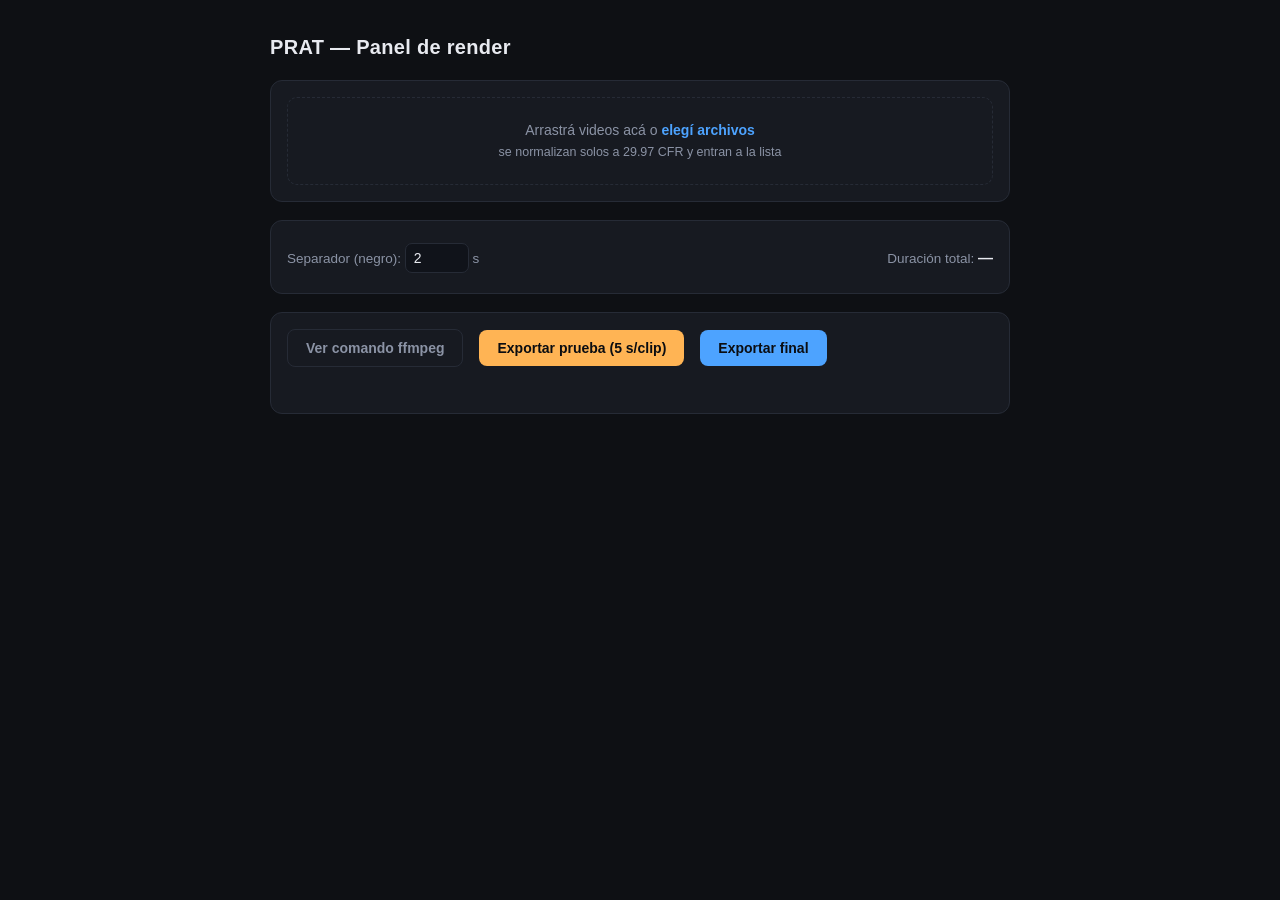
==== scripts/panel/index.html @ bdca4896 "Suma el Acuario y avisa cuando el total pasa el techo El Acuario dura 3h25m contra un techo de 30 mi" ====
<!doctype html>
<html lang="es">
<head>
<meta charset="utf-8">
<meta name="viewport" content="width=device-width, initial-scale=1">
<title>PRAT — Panel de render</title>
<style>
  :root {
    --fondo: #0e1014; --panel: #171a21; --borde: #262b36;
    --texto: #e8eaf0; --tenue: #8b93a5; --acento: #4da3ff;
    --ok: #3ecf8e; --error: #ff6b6b; --ambar: #ffb454;
  }
  * { box-sizing: border-box; margin: 0; }
  body {
    background: var(--fondo); color: var(--texto);
    font: 15px/1.5 -apple-system, "SF Pro Text", Helvetica, Arial, sans-serif;
    max-width: 780px; margin: 0 auto; padding: 32px 20px 60px;
  }
  h1 { font-size: 20px; letter-spacing: .3px; }
  h1 small { color: var(--tenue); font-weight: 400; margin-left: 10px; font-size: 13px; }
  .caja {
    background: var(--panel); border: 1px solid var(--borde);
    border-radius: 12px; padding: 16px; margin-top: 18px;
  }
  ul { list-style: none; }
  li.clip {
    display: flex; align-items: center; gap: 12px;
    padding: 10px 12px; border: 1px solid var(--borde); border-radius: 9px;
    margin-bottom: 8px; background: #1c202a; cursor: grab; user-select: none;
  }
  li.clip.arrastrando { opacity: .4; }
  li.clip .agarre { color: var(--tenue); font-size: 17px; }
  li.clip .num {
    width: 24px; height: 24px; border-radius: 50%; background: var(--borde);
    display: flex; align-items: center; justify-content: center;
    font-size: 12px; color: var(--tenue); flex-shrink: 0;
  }
  li.clip .nombre { flex: 1; font-weight: 600; }
  li.clip .meta { color: var(--tenue); font-size: 12.5px; }
  li.clip.excluido { opacity: .45; }
  li.clip input[type=checkbox] { width: 17px; height: 17px; accent-color: var(--acento); }
  .fila { display: flex; align-items: center; gap: 16px; flex-wrap: wrap; }
  .fila label { color: var(--tenue); font-size: 13.5px; }
  input[type=number] {
    width: 64px; background: #10131a; color: var(--texto);
    border: 1px solid var(--borde); border-radius: 7px; padding: 6px 8px; font-size: 14px;
  }
  .total { margin-left: auto; font-size: 13.5px; color: var(--tenue); }
  .total b { color: var(--texto); font-size: 15px; }
  button {
    border: 0; border-radius: 8px; padding: 10px 18px; font-size: 14px;
    font-weight: 600; cursor: pointer; color: #0b0d11;
  }
  button:disabled { opacity: .4; cursor: default; }
  #btnPrueba { background: var(--ambar); }
  #btnFinal { background: var(--acento); }
  #btnComando { background: transparent; color: var(--tenue); border: 1px solid var(--borde); }
  pre {
    background: #10131a; border: 1px solid var(--borde); border-radius: 8px;
    padding: 12px; font-size: 12px; line-height: 1.55; white-space: pre-wrap;
    word-break: break-all; color: #b9c2d4; margin-top: 12px; display: none;
  }
  .barra { height: 10px; background: #10131a; border-radius: 6px; overflow: hidden; margin-top: 12px; display: none; }
  .barra div { height: 100%; width: 0; background: var(--acento); transition: width .5s; }
  #zona {
    border: 1.5px dashed var(--borde); border-radius: 10px; padding: 22px;
    text-align: center; color: var(--tenue); font-size: 14px; cursor: pointer;
    transition: border-color .15s, background .15s;
  }
  #zona:hover, #zona.encima { border-color: var(--acento); background: #1c202a; color: var(--texto); }
  #zona b { color: var(--acento); }
  .subida { padding: 9px 12px; border: 1px solid var(--borde); border-radius: 9px;
            margin-top: 8px; background: #1c202a; font-size: 13.5px; }
  .subida .cab { display: flex; gap: 10px; align-items: baseline; }
  /* min-width:0 deja que el nombre largo se recorte en vez de empujar el resto. */
  .subida .cab b { flex: 1; min-width: 0; overflow: hidden;
                   text-overflow: ellipsis; white-space: nowrap; }
  .subida .cab span { color: var(--tenue); font-size: 12.5px;
                      white-space: nowrap; flex-shrink: 0; }
  .subida .cab button {
    background: transparent; color: var(--tenue); border: 1px solid var(--borde);
    border-radius: 6px; padding: 2px 9px; font-size: 12px; font-weight: 600;
  }
  .subida .cab button:hover { color: var(--error); border-color: var(--error); }
  #aviso {
    background: #1f2436; border: 1px solid #33507d; border-radius: 10px;
    padding: 12px 15px; margin-bottom: 14px; font-size: 13.5px; display: none;
  }
  #aviso a { font-weight: 600; }
  .subida .pista { height: 6px; background: #10131a; border-radius: 4px; overflow: hidden; margin-top: 7px; }
  .subida .pista div { height: 100%; width: 0; background: var(--acento); transition: width .3s; }
  .subida.lista .pista div { background: var(--ok); }
  .subida.mal .pista div { background: var(--error); }
  #msg { margin-top: 10px; font-size: 13.5px; min-height: 20px; }
  .ok { color: var(--ok); } .err { color: var(--error); } .info { color: var(--tenue); }
</style>
</head>
<body>
<h1>PRAT — Panel de render <small id="proxima"></small></h1>

<div id="aviso"></div>

<div class="caja">
  <div id="zona">Arrastrá videos acá o <b>elegí archivos</b><br>
    <span style="font-size:12.5px">se normalizan solos a 29.97 CFR y entran a la lista</span></div>
  <input type="file" id="archivos" accept=".mp4,.mov,.MOV,.mkv,.m4v,.avi,.webm,video/*" multiple hidden>
  <div id="subidas"></div>
</div>

<div class="caja">
  <ul id="lista"></ul>
  <div class="fila" style="margin-top:6px">
    <label>Separador (negro): <input type="number" id="sep" min="0" step="0.5" value="2"> s</label>
    <span class="total">Duración total: <b id="total">—</b></span>
  </div>
  <div id="techo" style="text-align:right; font-size:12.5px; color:var(--tenue); margin-top:4px"></div>
</div>

<div class="caja">
  <div class="fila">
    <button id="btnComando">Ver comando ffmpeg</button>
    <button id="btnPrueba">Exportar prueba (5 s/clip)</button>
    <button id="btnFinal">Exportar final</button>
  </div>
  <pre id="comando"></pre>
  <div class="barra" id="barra"><div id="avance"></div></div>
  <div id="msg"></div>
</div>

<script>
let clips = [];          // [{nombre, dur, mb, fps, res, activo}]
let corriendo = false;

const $ = id => document.getElementById(id);
const fmt = s => { s = Math.round(s); const m = Math.floor(s/60); return `${m}:${String(s%60).padStart(2,'0')}`; };
const activos = () => clips.filter(c => c.activo);

const TECHO = 30 * 60;   // el proyecto no puede pasar de 30 min

function calcTotal() {
  const n = activos().length;
  if (!n) { $('total').textContent = '—'; return; }
  const sep = parseFloat($('sep').value) || 0;
  const t = activos().reduce((a,c) => a + c.dur, 0) + sep * (n - 1);
  // Un segundo de tolerancia: cortar en keyframe deja sobras de centésimas y
  // "se pasa 0:00" no le sirve a nadie.
  const excede = t > TECHO + 1;
  const e = $('total');
  e.textContent = fmt(t);
  e.style.color = excede ? 'var(--error)' : '';
  $('techo').textContent = excede
    ? `se pasa ${fmt(t - TECHO)} del techo de 30 min`
    : (TECHO - t < 1 ? 'justo en el techo de 30 min'
                     : `quedan ${fmt(TECHO - t)} para el techo de 30 min`);
  $('techo').style.color = excede ? 'var(--error)' : 'var(--tenue)';
}

function render() {
  const ul = $('lista');
  ul.innerHTML = '';
  let pos = 0;
  clips.forEach((c, i) => {
    const li = document.createElement('li');
    li.className = 'clip' + (c.activo ? '' : ' excluido');
    li.draggable = true;
    li.dataset.i = i;
    li.innerHTML = `
      <span class="agarre">⠿</span>
      <span class="num">${c.activo ? ++pos : '·'}</span>
      <span class="nombre">${c.nombre}</span>
      <span class="meta">${fmt(c.dur)} · ${c.res} · ${c.fps} · ${c.mb} MB</span>
      <input type="checkbox" ${c.activo ? 'checked' : ''} title="incluir en el render">`;
    li.querySelector('input').onchange = e => { c.activo = e.target.checked; render(); guardar(); };
    li.addEventListener('dragstart', e => { li.classList.add('arrastrando'); e.dataTransfer.setData('text', i); });
    li.addEventListener('dragend', () => li.classList.remove('arrastrando'));
    li.addEventListener('dragover', e => e.preventDefault());
    li.addEventListener('drop', e => {
      e.preventDefault();
      const desde = +e.dataTransfer.getData('text');
      const hasta = +li.dataset.i;
      if (desde === hasta) return;
      clips.splice(hasta, 0, clips.splice(desde, 1)[0]);
      render(); guardar();
    });
    ul.appendChild(li);
  });
  calcTotal();
}

async function guardar() {
  await fetch('/api/orden', { method: 'POST', headers: {'Content-Type':'application/json'},
    body: JSON.stringify({ orden: clips.map(c => c.nombre), sep: parseFloat($('sep').value) || 2 }) });
}

function cuerpoExport(modo) {
  return JSON.stringify({ orden: activos().map(c => c.nombre),
                          sep: parseFloat($('sep').value) || 2, modo });
}

async function verComando(modo) {
  const r = await fetch('/api/comando', { method:'POST',
    headers:{'Content-Type':'application/json'}, body: cuerpoExport(modo) });
  const d = await r.json();
  const pre = $('comando');
  pre.style.display = 'block';
  if (d.error) { pre.textContent = 'Error: ' + d.error; return null; }
  pre.textContent = `# salida: ${d.salida}  (${fmt(d.dur)}${d.copia ? ', concat sin re-encode' : ', re-encode'})\n` + d.comando;
  return d;
}

async function exportar(modo) {
  if (corriendo || !activos().length) return;
  await verComando(modo);
  const r = await fetch('/api/exportar', { method:'POST',
    headers:{'Content-Type':'application/json'}, body: cuerpoExport(modo) });
  const d = await r.json();
  if (d.error) { $('msg').innerHTML = `<span class="err">${d.error}</span>`; return; }
  corriendo = true;
  $('barra').style.display = 'block';
  seguir();
}

async function seguir() {
  const r = await fetch('/api/estado');
  const e = await r.json();
  $('avance').style.width = (e.progreso * 100).toFixed(1) + '%';
  if (e.estado === 'corriendo') {
    $('msg').innerHTML = `<span class="info">Exportando ${e.salida}… ${(e.progreso*100).toFixed(0)} %</span>`;
    setTimeout(seguir, 1000);
  } else if (e.estado === 'ok') {
    corriendo = false;
    $('msg').innerHTML = `<span class="ok">Listo: ${e.salida}</span>`;
    cargar();
  } else if (e.estado === 'error') {
    corriendo = false;
    $('msg').innerHTML = `<span class="err">Falló el export</span><pre style="display:block">${e.log}</pre>`;
  }
}

// Entrar por el dominio manda cada byte al datacenter de Cloudflare y lo trae
// de vuelta. Por Tailscale o la LAN el archivo va derecho a la Mac mini.
async function chequearVia() {
  try {
    const d = await (await fetch('/api/acceso')).json();
    if (!d.por_cloudflare || !d.directas.length) return;
    const v = d.directas[0];
    $('aviso').style.display = 'block';
    $('aviso').innerHTML =
      `Estás entrando por Cloudflare: para subir videos, cada byte viaja al ` +
      `datacenter y vuelve. Si tenés ${v.via} andando, ` +
      `<a href="${v.url}">abrí el panel por la vía directa</a> y las subidas ` +
      `van derecho a la Mac mini.`;
  } catch (_) {}
}

async function cargar() {
  const d = await (await fetch('/api/clips')).json();
  const previos = Object.fromEntries(clips.map(c => [c.nombre, c.activo]));
  clips = d.clips.map(c => ({ ...c, activo: previos[c.nombre] ?? true }));
  $('sep').value = d.sep;
  $('proxima').textContent = 'próxima salida: ' + d.proxima;
  render();
}

// ---- Subida de videos ----
// El archivo va en trozos: Cloudflare rechaza request de más de 100 MB y corta
// los que tardan demasiado. Trozos chicos = progreso fino y reintentos baratos.
const TROZO = 8 * 1024 * 1024;
const REINTENTOS = 4;
const filas = {};        // clave -> elemento de la lista de subidas
const xhrs = {};         // clave -> request en vuelo, para poder abortarlo
const cancelados = new Set();
let cola = Promise.resolve();

const mb = b => (b / 1048576).toFixed(0) + ' MB';

function fila(clave) {
  if (filas[clave]) return filas[clave];
  const div = document.createElement('div');
  div.className = 'subida';
  div.innerHTML = `<div class="cab"><b></b><span></span><button>cancelar</button></div>
                   <div class="pista"><div></div></div>`;
  div.querySelector('b').textContent = clave;
  div.querySelector('button').onclick = () => cancelar(clave);
  $('subidas').appendChild(div);
  return (filas[clave] = div);
}

function pintar(clave, texto, frac, clase) {
  const d = fila(clave);
  d.querySelector('span').textContent = texto;
  d.querySelector('.pista div').style.width = ((frac || 0) * 100).toFixed(1) + '%';
  d.className = 'subida' + (clase ? ' ' + clase : '');
  // El botón solo tiene sentido mientras la subida sigue viva.
  d.querySelector('button').style.display = clase ? 'none' : '';
}

async function cancelar(clave) {
  cancelados.add(clave);
  if (xhrs[clave]) xhrs[clave].abort();     // corta el trozo en vuelo
  try {
    await fetch('/api/cancelar?nombre=' + encodeURIComponent(clave),
                { method: 'POST' });        // borra lo subido hasta ahí
  } catch (_) {}
  pintar(clave, 'cancelada', 0, 'mal');
}

// fetch no informa el avance de la subida; XHR sí, vía upload.onprogress.
function enviarTrozo(clave, url, blob, alAvanzar) {
  return new Promise((resolve, reject) => {
    const x = new XMLHttpRequest();
    xhrs[clave] = x;
    x.onabort = () => reject(new Error('cancelada'));
    x.open('POST', url);
    x.setRequestHeader('Content-Type', 'application/octet-stream');
    x.upload.onprogress = e => { if (e.lengthComputable) alAvanzar(e.loaded); };
    x.onload = () => {
      let d = {};
      try { d = JSON.parse(x.responseText); } catch (_) {}
      if (x.status >= 200 && x.status < 300 && !d.error) resolve(d);
      else reject(new Error(d.error || `HTTP ${x.status}`));
    };
    x.onerror = () => reject(new Error('se cortó la conexión'));
    x.ontimeout = () => reject(new Error('tardó demasiado'));
    x.send(blob);
  });
}

async function recibido(nombre) {
  try {
    const r = await fetch('/api/subida?nombre=' + encodeURIComponent(nombre));
    const d = await r.json();
    return d.recibido || 0;
  } catch (_) { return 0; }
}

async function subir(archivo) {
  const clave = archivo.name;
  cancelados.delete(clave);
  // La fila aparece ya mismo: el primer trozo tarda y sin esto la pantalla
  // queda muerta y parece que no pasa nada.
  pintar(clave, `en cola · ${mb(archivo.size)}`, 0);

  // Si quedó una subida a medias de este mismo archivo, se retoma ahí.
  let offset = await recibido(clave);
  if (offset > archivo.size) offset = 0;
  if (offset) pintar(clave, `retomando desde ${mb(offset)}`, offset / archivo.size);

  const avance = (parcial) => pintar(clave,
    `subiendo ${mb(offset + parcial)} de ${mb(archivo.size)} · ` +
    `${((offset + parcial) / archivo.size * 100).toFixed(0)} %`,
    (offset + parcial) / archivo.size);

  while (offset < archivo.size) {
    if (cancelados.has(clave)) return;
    let d = null;
    for (let intento = 1; intento <= REINTENTOS && !d; intento++) {
      // Dentro del reintento: si el offset se re-sincronizó, el trozo y la URL
      // tienen que rearmarse con el valor nuevo.
      const fin = Math.min(offset + TROZO, archivo.size);
      const ultimo = fin >= archivo.size;
      const url = `/api/subir?nombre=${encodeURIComponent(clave)}` +
                  `&offset=${offset}&final=${ultimo ? 1 : 0}`;
      try {
        avance(0);
        d = await enviarTrozo(clave, url, archivo.slice(offset, fin), avance);
        offset = fin;
      } catch (e) {
        if (cancelados.has(clave)) return;   // no es un fallo, lo paraste vos
        if (intento === REINTENTOS) {
          pintar(clave, 'falló: ' + e.message, offset / archivo.size, 'mal');
          return;
        }
        pintar(clave, `reintentando (${intento}/${REINTENTOS}): ${e.message}`,
               offset / archivo.size);
        await new Promise(r => setTimeout(r, 1500 * intento));
        // El servidor manda: puede haber recibido más o menos de lo que creemos.
        offset = await recibido(clave);
      }
    }
    delete xhrs[clave];
    if (d.completo) {
      pintar(clave, 'subido, normalizando…', 1);
      // El servidor puede haberlo renombrado para no pisar otro archivo.
      if (d.nombre !== clave) {
        filas[d.nombre] = filas[clave];
        filas[d.nombre].querySelector('b').textContent = d.nombre;
      }
      seguirTrabajos();
    }
  }
}

let poll = null;
async function seguirTrabajos() {
  if (poll) return;
  poll = setInterval(async () => {
    const t = await (await fetch('/api/trabajos')).json();
    let quedan = false;
    for (const [nombre, j] of Object.entries(t)) {
      if (!filas[nombre]) continue;
      if (j.estado === 'ok') pintar(nombre, j.mensaje, 1, 'lista');
      else if (j.estado === 'error') pintar(nombre, 'error: ' + j.mensaje, 1, 'mal');
      else { quedan = true; pintar(nombre, `${j.mensaje} ${((j.progreso||0)*100).toFixed(0)} %`, j.progreso); }
    }
    cargar();
    if (!quedan) { clearInterval(poll); poll = null; }
  }, 1500);
}

// De a uno por vez: dos subidas en paralelo se pelean el ancho de banda y
// tardan más las dos.
function encolar(archivos) {
  [...archivos].forEach(a => { cola = cola.then(() => subir(a)); });
}

const zona = $('zona');
zona.onclick = () => $('archivos').click();
$('archivos').onchange = e => { encolar(e.target.files); e.target.value = ''; };
['dragenter','dragover'].forEach(ev => zona.addEventListener(ev, e => {
  e.preventDefault(); zona.classList.add('encima'); }));
['dragleave','drop'].forEach(ev => zona.addEventListener(ev, e => {
  e.preventDefault(); zona.classList.remove('encima'); }));
zona.addEventListener('drop', e => encolar(e.dataTransfer.files));

$('sep').onchange = () => { calcTotal(); guardar(); };
$('btnComando').onclick = () => verComando('final');
$('btnPrueba').onclick = () => exportar('prueba');
$('btnFinal').onclick = () => exportar('final');
cargar();
chequearVia();
</script>
</body>
</html>
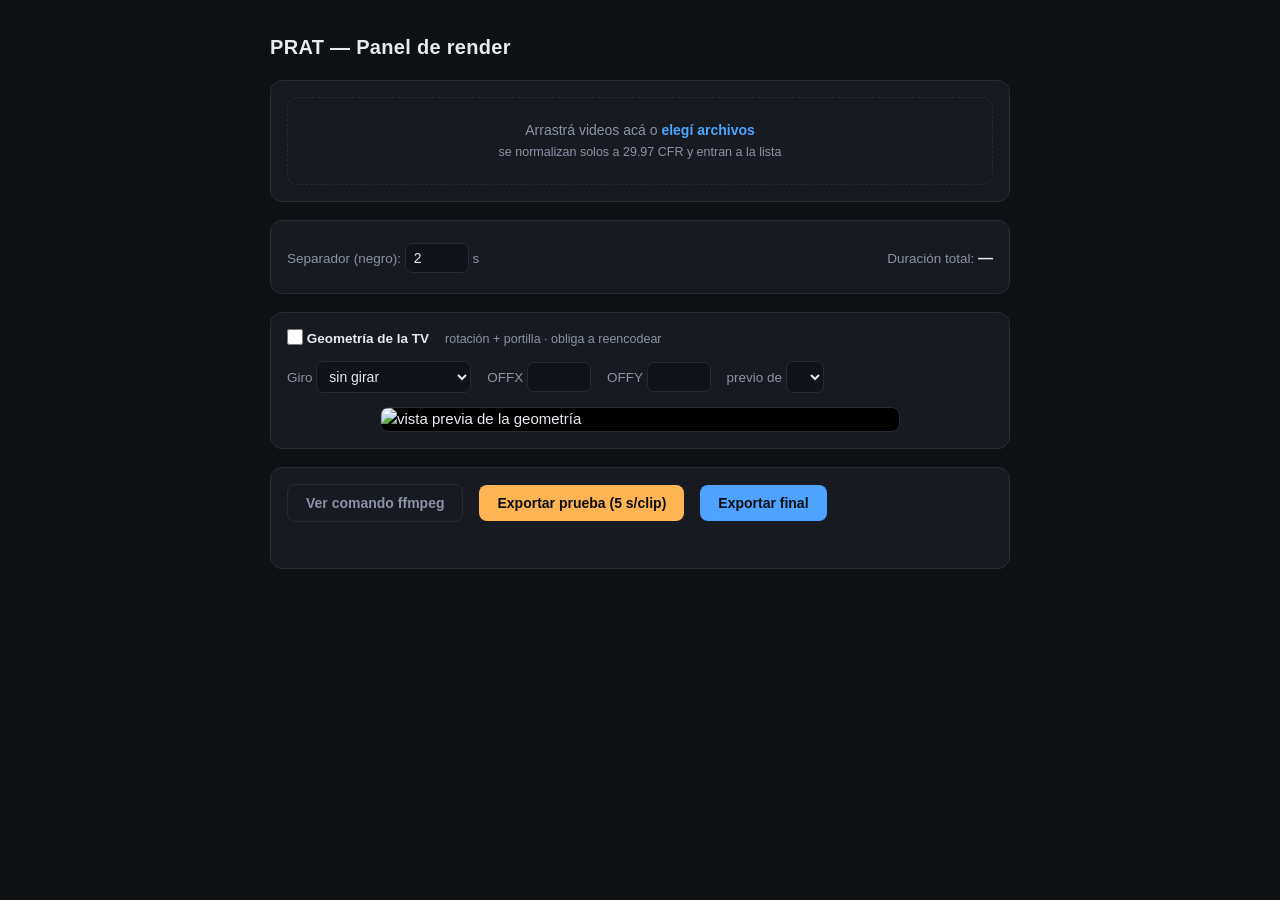
==== commit d9e7573b: "El panel aplica la geometría de la TV El export concatenaba los clips planos, así que salía 16:9 y n" ====
--- a/scripts/panel/index.html
+++ b/scripts/panel/index.html
@@ -41,10 +41,18 @@
   li.clip input[type=checkbox] { width: 17px; height: 17px; accent-color: var(--acento); }
   .fila { display: flex; align-items: center; gap: 16px; flex-wrap: wrap; }
   .fila label { color: var(--tenue); font-size: 13.5px; }
-  input[type=number] {
-    width: 64px; background: #10131a; color: var(--texto);
+  input[type=number], select {
+    background: #10131a; color: var(--texto);
     border: 1px solid var(--borde); border-radius: 7px; padding: 6px 8px; font-size: 14px;
   }
+  input[type=number] { width: 64px; }
+  #geomCtrl { transition: opacity .15s; }
+  #geomCtrl.off { opacity: .35; pointer-events: none; }
+  #vista {
+    display: block; width: 100%; max-width: 520px; margin: 14px auto 0;
+    border: 1px solid var(--borde); border-radius: 8px; background: #000;
+  }
+  #vista.off { display: none; }
   .total { margin-left: auto; font-size: 13.5px; color: var(--tenue); }
   .total b { color: var(--texto); font-size: 15px; }
   button {
@@ -114,6 +122,28 @@
     <span class="total">Duración total: <b id="total">—</b></span>
   </div>
   <div id="techo" style="text-align:right; font-size:12.5px; color:var(--tenue); margin-top:4px"></div>
+</div>
+
+<div class="caja">
+  <div class="fila" style="margin-bottom:12px">
+    <label style="color:var(--texto); font-weight:600">
+      <input type="checkbox" id="geomOn" style="width:16px;height:16px;accent-color:var(--acento);vertical-align:-2px">
+      Geometría de la TV
+    </label>
+    <span style="color:var(--tenue); font-size:12.5px">rotación + portilla · obliga a reencodear</span>
+  </div>
+  <div class="fila" id="geomCtrl">
+    <label>Giro <select id="giro">
+      <option value="0">sin girar</option>
+      <option value="1">90° horario</option>
+      <option value="2">90° antihorario</option>
+      <option value="3">90° antih. + espejo</option>
+    </select></label>
+    <label>OFFX <input type="number" id="offx" min="0" max="1920" step="1"></label>
+    <label>OFFY <input type="number" id="offy" min="0" max="1920" step="1"></label>
+    <label>previo de <select id="vistaClip"></select></label>
+  </div>
+  <img id="vista" alt="vista previa de la geometría">
 </div>
 
 <div class="caja">
@@ -189,12 +219,36 @@
 
 async function guardar() {
   await fetch('/api/orden', { method: 'POST', headers: {'Content-Type':'application/json'},
-    body: JSON.stringify({ orden: clips.map(c => c.nombre), sep: parseFloat($('sep').value) || 2 }) });
+    body: JSON.stringify({ orden: clips.map(c => c.nombre),
+                           sep: parseFloat($('sep').value) || 2,
+                           geom: geomActual() }) });
+}
+
+function geomActual() {
+  return { activa: $('geomOn').checked, giro: +$('giro').value,
+           offx: +$('offx').value || 0, offy: +$('offy').value || 0 };
 }
 
 function cuerpoExport(modo) {
   return JSON.stringify({ orden: activos().map(c => c.nombre),
-                          sep: parseFloat($('sep').value) || 2, modo });
+                          sep: parseFloat($('sep').value) || 2,
+                          geom: geomActual(), modo });
+}
+
+let tVista = null;
+function refrescarVista() {
+  const g = geomActual();
+  $('geomCtrl').className = 'fila' + (g.activa ? '' : ' off');
+  $('vista').className = g.activa ? '' : 'off';
+  if (!g.activa) return;
+  const clip = $('vistaClip').value;
+  if (!clip) return;
+  // Cada cuadro sale de un ffmpeg: al arrastrar los números conviene esperar.
+  clearTimeout(tVista);
+  tVista = setTimeout(() => {
+    $('vista').src = `/api/vista?clip=${encodeURIComponent(clip)}&seg=10` +
+      `&activa=1&giro=${g.giro}&offx=${g.offx}&offy=${g.offy}&t=${performance.now()|0}`;
+  }, 250);
 }
 
 async function verComando(modo) {
@@ -253,13 +307,28 @@
   } catch (_) {}
 }
 
+let geomCargada = false;
 async function cargar() {
   const d = await (await fetch('/api/clips')).json();
   const previos = Object.fromEntries(clips.map(c => [c.nombre, c.activo]));
   clips = d.clips.map(c => ({ ...c, activo: previos[c.nombre] ?? true }));
   $('sep').value = d.sep;
   $('proxima').textContent = 'próxima salida: ' + d.proxima;
+
+  // Los valores guardados se cargan una sola vez: si no, pisarían lo que
+  // estés ajustando cada vez que se refresca la lista.
+  if (!geomCargada && d.geom) {
+    geomCargada = true;
+    $('geomOn').checked = d.geom.activa;
+    $('giro').value = d.geom.giro;
+    $('offx').value = d.geom.offx;
+    $('offy').value = d.geom.offy;
+  }
+  const sel = $('vistaClip'), previo = sel.value;
+  sel.innerHTML = clips.map(c => `<option>${c.nombre}</option>`).join('');
+  if (previo && clips.some(c => c.nombre === previo)) sel.value = previo;
   render();
+  refrescarVista();
 }
 
 // ---- Subida de videos ----
@@ -424,6 +493,9 @@
 zona.addEventListener('drop', e => encolar(e.dataTransfer.files));
 
 $('sep').onchange = () => { calcTotal(); guardar(); };
+['geomOn','giro','offx','offy'].forEach(id =>
+  $(id).oninput = () => { refrescarVista(); guardar(); });
+$('vistaClip').onchange = refrescarVista;
 $('btnComando').onclick = () => verComando('final');
 $('btnPrueba').onclick = () => exportar('prueba');
 $('btnFinal').onclick = () => exportar('final');
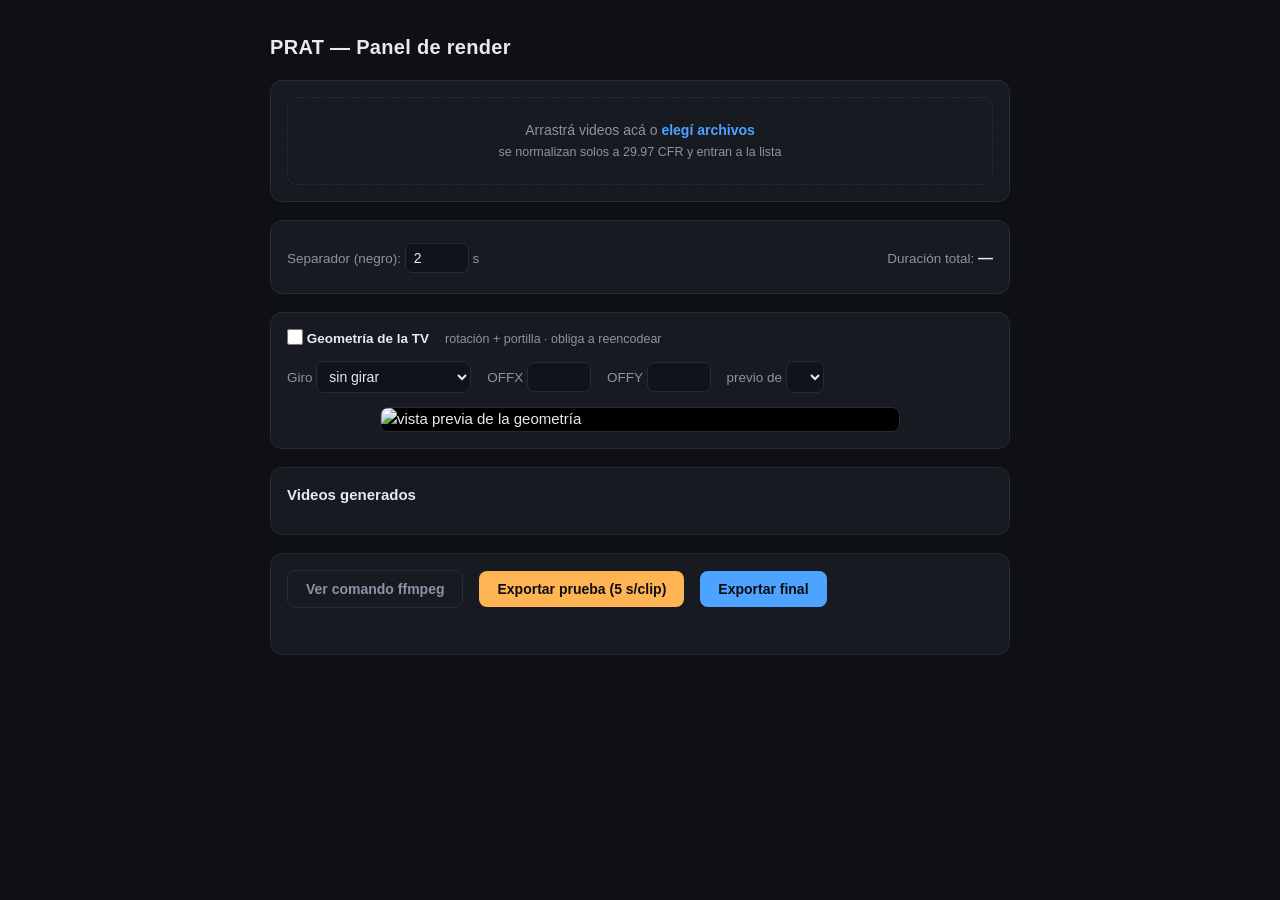
==== commit 98e5b65f: "Bloque de videos generados, con descarga - /api/renders lista lo de 3-render/ y 4-pruebas/, más nuev" ====
--- a/scripts/panel/index.html
+++ b/scripts/panel/index.html
@@ -70,6 +70,28 @@
   }
   .barra { height: 10px; background: #10131a; border-radius: 6px; overflow: hidden; margin-top: 12px; display: none; }
   .barra div { height: 100%; width: 0; background: var(--acento); transition: width .5s; }
+  .salida {
+    display: flex; gap: 13px; align-items: center;
+    padding: 10px 12px; border: 1px solid var(--borde); border-radius: 9px;
+    margin-bottom: 8px; background: #1c202a;
+  }
+  .salida img {
+    width: 104px; height: 59px; object-fit: cover; flex-shrink: 0;
+    border-radius: 5px; background: #000; border: 1px solid var(--borde);
+  }
+  .salida .datos { flex: 1; min-width: 0; }
+  .salida .datos b { display: block; font-size: 14px; overflow: hidden;
+                     text-overflow: ellipsis; white-space: nowrap; }
+  .salida .datos span { color: var(--tenue); font-size: 12.5px; }
+  .salida .etq {
+    font-size: 11px; padding: 1px 7px; border-radius: 5px; margin-left: 7px;
+    background: var(--borde); color: var(--tenue); vertical-align: 1px;
+  }
+  .salida a.bajar {
+    background: var(--acento); color: #0b0d11; text-decoration: none;
+    border-radius: 8px; padding: 8px 15px; font-size: 13.5px; font-weight: 600;
+    flex-shrink: 0;
+  }
   #zona {
     border: 1.5px dashed var(--borde); border-radius: 10px; padding: 22px;
     text-align: center; color: var(--tenue); font-size: 14px; cursor: pointer;
@@ -144,6 +166,14 @@
     <label>previo de <select id="vistaClip"></select></label>
   </div>
   <img id="vista" alt="vista previa de la geometría">
+</div>
+
+<div class="caja">
+  <div class="fila" style="margin-bottom:12px">
+    <b style="font-size:15px">Videos generados</b>
+    <span style="color:var(--tenue); font-size:12.5px" id="avisoBajada"></span>
+  </div>
+  <div id="salidas2"></div>
 </div>
 
 <div class="caja">
@@ -285,6 +315,7 @@
     corriendo = false;
     $('msg').innerHTML = `<span class="ok">Listo: ${e.salida}</span>`;
     cargar();
+    cargarSalidas();
   } else if (e.estado === 'error') {
     corriendo = false;
     $('msg').innerHTML = `<span class="err">Falló el export</span><pre style="display:block">${e.log}</pre>`;
@@ -297,6 +328,7 @@
   try {
     const d = await (await fetch('/api/acceso')).json();
     if (!d.por_cloudflare || !d.directas.length) return;
+    $('avisoBajada').textContent = 'por la vía directa bajan mucho más rápido';
     const v = d.directas[0];
     $('aviso').style.display = 'block';
     $('aviso').innerHTML =
@@ -308,6 +340,40 @@
 }
 
 let geomCargada = false;
+// ---- Videos generados ----
+const gb = b => b >= 1e9 ? (b/1e9).toFixed(2) + ' GB' : (b/1e6).toFixed(0) + ' MB';
+
+function fecha(ts) {
+  const d = new Date(ts * 1000);
+  return d.toLocaleDateString('es-UY', {day:'2-digit', month:'2-digit'}) + ' ' +
+         d.toLocaleTimeString('es-UY', {hour:'2-digit', minute:'2-digit', hour12:false});
+}
+
+async function cargarSalidas() {
+  let d;
+  try { d = await (await fetch('/api/renders')).json(); } catch (_) { return; }
+  const cont = $('salidas2');
+  cont.innerHTML = '';
+  if (!d.salidas.length) {
+    cont.innerHTML = '<span style="color:var(--tenue);font-size:13.5px">' +
+                     'Todavía no hay videos generados.</span>';
+    return;
+  }
+  for (const s of d.salidas) {
+    const div = document.createElement('div');
+    div.className = 'salida';
+    const url = '/api/descargar?archivo=' + encodeURIComponent(s.nombre);
+    div.innerHTML = `
+      <img loading="lazy" src="/api/miniatura?archivo=${encodeURIComponent(s.nombre)}" alt="">
+      <div class="datos">
+        <b>${s.nombre}${s.tipo === 'prueba' ? '<span class="etq">prueba</span>' : ''}</b>
+        <span>${fmt(s.dur)} · ${gb(s.bytes)} · ${fecha(s.mtime)}</span>
+      </div>
+      <a class="bajar" href="${url}" download>Descargar</a>`;
+    cont.appendChild(div);
+  }
+}
+
 async function cargar() {
   const d = await (await fetch('/api/clips')).json();
   const previos = Object.fromEntries(clips.map(c => [c.nombre, c.activo]));
@@ -500,6 +566,7 @@
 $('btnPrueba').onclick = () => exportar('prueba');
 $('btnFinal').onclick = () => exportar('final');
 cargar();
+cargarSalidas();
 chequearVia();
 </script>
 </body>
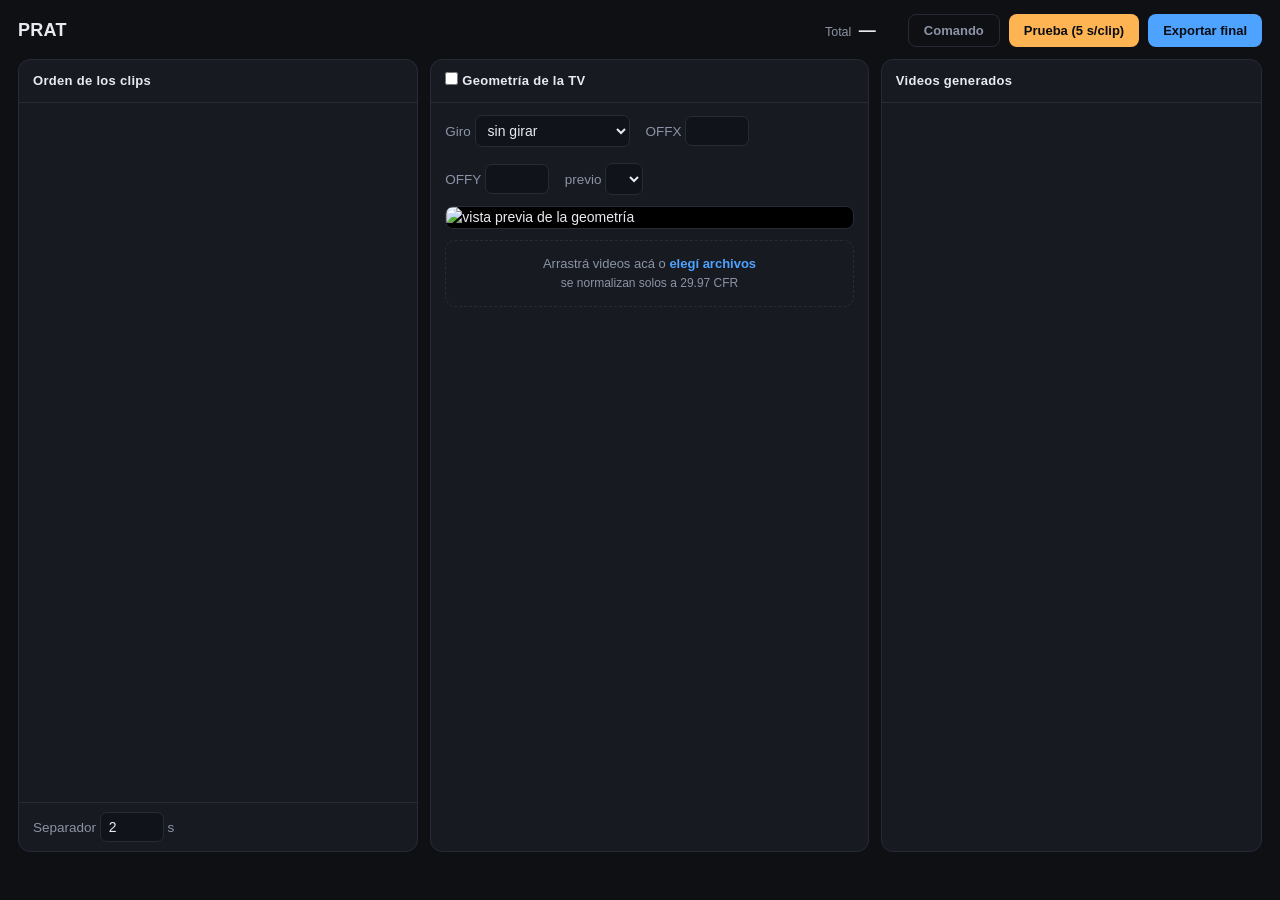
==== commit 2b4a0739: "El panel entra en una pantalla, sin scroll Tres columnas a pantalla completa —orden, geometría y sub" ====
--- a/scripts/panel/index.html
+++ b/scripts/panel/index.html
@@ -11,23 +11,62 @@
     --ok: #3ecf8e; --error: #ff6b6b; --ambar: #ffb454;
   }
   * { box-sizing: border-box; margin: 0; }
+
+  /* Todo entra en una pantalla: la página no scrollea, scrollean las columnas.
+     min-height:0 es lo que deja que un hijo de grid/flex se encoja en vez de
+     empujar el alto; sin eso el scroll interno no aparece nunca. */
+  html, body { height: 100%; }
   body {
     background: var(--fondo); color: var(--texto);
-    font: 15px/1.5 -apple-system, "SF Pro Text", Helvetica, Arial, sans-serif;
-    max-width: 780px; margin: 0 auto; padding: 32px 20px 60px;
-  }
-  h1 { font-size: 20px; letter-spacing: .3px; }
-  h1 small { color: var(--tenue); font-weight: 400; margin-left: 10px; font-size: 13px; }
+    font: 14px/1.5 -apple-system, "SF Pro Text", Helvetica, Arial, sans-serif;
+    /* flex y no grid-template-rows: el aviso se oculta con display:none y
+       entonces no genera fila, así que el 1fr se lo terminaba llevando el
+       footer y main quedaba con su altura natural. */
+    display: flex; flex-direction: column;
+    gap: 12px; padding: 14px 18px; overflow: hidden;
+  }
+
+  header { display: flex; align-items: center; gap: 18px; flex-wrap: wrap; }
+  h1 { font-size: 18px; letter-spacing: .3px; }
+  h1 small { color: var(--tenue); font-weight: 400; margin-left: 8px; font-size: 12px; }
+  .marcador { display: flex; align-items: baseline; gap: 14px; margin-left: auto; }
+  .marcador span { color: var(--tenue); font-size: 12.5px; }
+  .marcador b { color: var(--texto); font-size: 17px; margin-left: 4px; }
+  .acciones { display: flex; gap: 9px; }
+
+  main {
+    display: grid; gap: 12px; min-height: 0; flex: 1;
+    grid-template-columns: minmax(300px, 1.05fr) minmax(320px, 1.15fr) minmax(300px, 1fr);
+    /* sin esto la fila mide lo que mide el contenido y las cajas no llegan
+       hasta abajo, dejando un hueco muerto */
+    grid-template-rows: minmax(0, 1fr);
+  }
   .caja {
-    background: var(--panel); border: 1px solid var(--borde);
-    border-radius: 12px; padding: 16px; margin-top: 18px;
-  }
+    background: var(--panel); border: 1px solid var(--borde); border-radius: 12px;
+    display: flex; flex-direction: column; min-height: 0; overflow: hidden;
+  }
+  .caja h2 {
+    font-size: 13px; font-weight: 700; letter-spacing: .3px;
+    padding: 11px 14px; border-bottom: 1px solid var(--borde);
+    display: flex; align-items: center; gap: 10px; flex-shrink: 0;
+  }
+  .caja h2 span { color: var(--tenue); font-weight: 400; font-size: 11.5px; }
+  .cuerpo { flex: 1; min-height: 0; overflow-y: auto; padding: 12px 14px; }
+  .pie { border-top: 1px solid var(--borde); padding: 9px 14px; flex-shrink: 0; }
+
+  footer { min-height: 22px; }
+
   ul { list-style: none; }
   li.clip {
-    display: flex; align-items: center; gap: 12px;
-    padding: 10px 12px; border: 1px solid var(--borde); border-radius: 9px;
-    margin-bottom: 8px; background: #1c202a; cursor: grab; user-select: none;
-  }
+    display: flex; align-items: center; gap: 10px;
+    padding: 8px 10px; border: 1px solid var(--borde); border-radius: 9px;
+    margin-bottom: 7px; background: #1c202a; cursor: grab; user-select: none;
+  }
+  li.clip .nombre { font-size: 13.5px; min-width: 0; overflow: hidden;
+                    text-overflow: ellipsis; white-space: nowrap; }
+  /* En columna angosta la metadata completa no entra: se corta el nombre y
+     los datos quedan en una línea propia. */
+  li.clip .meta { font-size: 11.5px; white-space: nowrap; }
   li.clip.arrastrando { opacity: .4; }
   li.clip .agarre { color: var(--tenue); font-size: 17px; }
   li.clip .num {
@@ -49,14 +88,12 @@
   #geomCtrl { transition: opacity .15s; }
   #geomCtrl.off { opacity: .35; pointer-events: none; }
   #vista {
-    display: block; width: 100%; max-width: 520px; margin: 14px auto 0;
-    border: 1px solid var(--borde); border-radius: 8px; background: #000;
+    display: block; width: 100%; margin: 11px 0; background: #000;
+    border: 1px solid var(--borde); border-radius: 8px;
   }
   #vista.off { display: none; }
-  .total { margin-left: auto; font-size: 13.5px; color: var(--tenue); }
-  .total b { color: var(--texto); font-size: 15px; }
   button {
-    border: 0; border-radius: 8px; padding: 10px 18px; font-size: 14px;
+    border: 0; border-radius: 8px; padding: 8px 15px; font-size: 13px;
     font-weight: 600; cursor: pointer; color: #0b0d11;
   }
   button:disabled { opacity: .4; cursor: default; }
@@ -65,18 +102,19 @@
   #btnComando { background: transparent; color: var(--tenue); border: 1px solid var(--borde); }
   pre {
     background: #10131a; border: 1px solid var(--borde); border-radius: 8px;
-    padding: 12px; font-size: 12px; line-height: 1.55; white-space: pre-wrap;
-    word-break: break-all; color: #b9c2d4; margin-top: 12px; display: none;
+    padding: 10px; font-size: 11.5px; line-height: 1.5; white-space: pre-wrap;
+    word-break: break-all; color: #b9c2d4; margin-top: 8px; display: none;
+    max-height: 108px; overflow-y: auto;
   }
   .barra { height: 10px; background: #10131a; border-radius: 6px; overflow: hidden; margin-top: 12px; display: none; }
   .barra div { height: 100%; width: 0; background: var(--acento); transition: width .5s; }
   .salida {
-    display: flex; gap: 13px; align-items: center;
-    padding: 10px 12px; border: 1px solid var(--borde); border-radius: 9px;
-    margin-bottom: 8px; background: #1c202a;
+    display: flex; gap: 11px; align-items: center;
+    padding: 8px 10px; border: 1px solid var(--borde); border-radius: 9px;
+    margin-bottom: 7px; background: #1c202a;
   }
   .salida img {
-    width: 104px; height: 59px; object-fit: cover; flex-shrink: 0;
+    width: 82px; height: 47px; object-fit: cover; flex-shrink: 0;
     border-radius: 5px; background: #000; border: 1px solid var(--borde);
   }
   .salida .datos { flex: 1; min-width: 0; }
@@ -89,12 +127,12 @@
   }
   .salida a.bajar {
     background: var(--acento); color: #0b0d11; text-decoration: none;
-    border-radius: 8px; padding: 8px 15px; font-size: 13.5px; font-weight: 600;
+    border-radius: 7px; padding: 6px 12px; font-size: 12.5px; font-weight: 600;
     flex-shrink: 0;
   }
   #zona {
-    border: 1.5px dashed var(--borde); border-radius: 10px; padding: 22px;
-    text-align: center; color: var(--tenue); font-size: 14px; cursor: pointer;
+    border: 1.5px dashed var(--borde); border-radius: 10px; padding: 13px;
+    text-align: center; color: var(--tenue); font-size: 13px; cursor: pointer;
     transition: border-color .15s, background .15s;
   }
   #zona:hover, #zona.encima { border-color: var(--acento); background: #1c202a; color: var(--texto); }
@@ -114,78 +152,89 @@
   .subida .cab button:hover { color: var(--error); border-color: var(--error); }
   #aviso {
     background: #1f2436; border: 1px solid #33507d; border-radius: 10px;
-    padding: 12px 15px; margin-bottom: 14px; font-size: 13.5px; display: none;
+    padding: 9px 13px; font-size: 12.5px; display: none;
   }
   #aviso a { font-weight: 600; }
   .subida .pista { height: 6px; background: #10131a; border-radius: 4px; overflow: hidden; margin-top: 7px; }
   .subida .pista div { height: 100%; width: 0; background: var(--acento); transition: width .3s; }
   .subida.lista .pista div { background: var(--ok); }
   .subida.mal .pista div { background: var(--error); }
-  #msg { margin-top: 10px; font-size: 13.5px; min-height: 20px; }
+  #msg { margin-top: 6px; font-size: 12.5px; }
+  .barra { margin-top: 0; }
+
+  /* Pantallas chicas: se apilan las columnas y ahí sí scrollea la página. */
+  @media (max-width: 1000px) {
+    html, body { height: auto; }
+    body { overflow: auto; }
+    main { grid-template-columns: 1fr; grid-template-rows: none; }
+    .caja { max-height: 62vh; }
+  }
   .ok { color: var(--ok); } .err { color: var(--error); } .info { color: var(--tenue); }
 </style>
 </head>
 <body>
-<h1>PRAT — Panel de render <small id="proxima"></small></h1>
-
-<div id="aviso"></div>
-
-<div class="caja">
-  <div id="zona">Arrastrá videos acá o <b>elegí archivos</b><br>
-    <span style="font-size:12.5px">se normalizan solos a 29.97 CFR y entran a la lista</span></div>
-  <input type="file" id="archivos" accept=".mp4,.mov,.MOV,.mkv,.m4v,.avi,.webm,video/*" multiple hidden>
-  <div id="subidas"></div>
-</div>
-
-<div class="caja">
-  <ul id="lista"></ul>
-  <div class="fila" style="margin-top:6px">
-    <label>Separador (negro): <input type="number" id="sep" min="0" step="0.5" value="2"> s</label>
-    <span class="total">Duración total: <b id="total">—</b></span>
+<header>
+  <h1>PRAT <small id="proxima"></small></h1>
+  <div class="marcador">
+    <span>Total <b id="total">—</b></span>
+    <span id="techo"></span>
   </div>
-  <div id="techo" style="text-align:right; font-size:12.5px; color:var(--tenue); margin-top:4px"></div>
-</div>
-
-<div class="caja">
-  <div class="fila" style="margin-bottom:12px">
-    <label style="color:var(--texto); font-weight:600">
-      <input type="checkbox" id="geomOn" style="width:16px;height:16px;accent-color:var(--acento);vertical-align:-2px">
-      Geometría de la TV
-    </label>
-    <span style="color:var(--tenue); font-size:12.5px">rotación + portilla · obliga a reencodear</span>
-  </div>
-  <div class="fila" id="geomCtrl">
-    <label>Giro <select id="giro">
-      <option value="0">sin girar</option>
-      <option value="1">90° horario</option>
-      <option value="2">90° antihorario</option>
-      <option value="3">90° antih. + espejo</option>
-    </select></label>
-    <label>OFFX <input type="number" id="offx" min="0" max="1920" step="1"></label>
-    <label>OFFY <input type="number" id="offy" min="0" max="1920" step="1"></label>
-    <label>previo de <select id="vistaClip"></select></label>
-  </div>
-  <img id="vista" alt="vista previa de la geometría">
-</div>
-
-<div class="caja">
-  <div class="fila" style="margin-bottom:12px">
-    <b style="font-size:15px">Videos generados</b>
-    <span style="color:var(--tenue); font-size:12.5px" id="avisoBajada"></span>
-  </div>
-  <div id="salidas2"></div>
-</div>
-
-<div class="caja">
-  <div class="fila">
-    <button id="btnComando">Ver comando ffmpeg</button>
-    <button id="btnPrueba">Exportar prueba (5 s/clip)</button>
+  <div class="acciones">
+    <button id="btnComando">Comando</button>
+    <button id="btnPrueba">Prueba (5 s/clip)</button>
     <button id="btnFinal">Exportar final</button>
   </div>
-  <pre id="comando"></pre>
+</header>
+
+<div id="aviso"></div>
+
+<main>
+  <section class="caja">
+    <h2>Orden de los clips</h2>
+    <div class="cuerpo"><ul id="lista"></ul></div>
+    <div class="pie fila">
+      <label>Separador <input type="number" id="sep" min="0" step="0.5" value="2"> s</label>
+    </div>
+  </section>
+
+  <section class="caja">
+    <h2>
+      <label style="font-weight:700">
+        <input type="checkbox" id="geomOn">
+        Geometría de la TV
+      </label>
+    </h2>
+    <div class="cuerpo">
+      <div class="fila" id="geomCtrl">
+        <label>Giro <select id="giro">
+          <option value="0">sin girar</option>
+          <option value="1">90° horario</option>
+          <option value="2">90° antihorario</option>
+          <option value="3">90° antih. + espejo</option>
+        </select></label>
+        <label>OFFX <input type="number" id="offx" min="0" max="1920" step="1"></label>
+        <label>OFFY <input type="number" id="offy" min="0" max="1920" step="1"></label>
+        <label>previo <select id="vistaClip"></select></label>
+      </div>
+      <img id="vista" alt="vista previa de la geometría">
+      <div id="zona">Arrastrá videos acá o <b>elegí archivos</b><br>
+        <span style="font-size:12px">se normalizan solos a 29.97 CFR</span></div>
+      <input type="file" id="archivos" accept=".mp4,.mov,.MOV,.mkv,.m4v,.avi,.webm,video/*" multiple hidden>
+      <div id="subidas"></div>
+    </div>
+  </section>
+
+  <section class="caja">
+    <h2>Videos generados <span id="avisoBajada"></span></h2>
+    <div class="cuerpo"><div id="salidas2"></div></div>
+  </section>
+</main>
+
+<footer>
   <div class="barra" id="barra"><div id="avance"></div></div>
   <div id="msg"></div>
-</div>
+  <pre id="comando"></pre>
+</footer>
 
 <script>
 let clips = [];          // [{nombre, dur, mb, fps, res, activo}]
@@ -227,8 +276,8 @@
     li.innerHTML = `
       <span class="agarre">⠿</span>
       <span class="num">${c.activo ? ++pos : '·'}</span>
-      <span class="nombre">${c.nombre}</span>
-      <span class="meta">${fmt(c.dur)} · ${c.res} · ${c.fps} · ${c.mb} MB</span>
+      <span class="nombre" title="${c.nombre}">${c.nombre}</span>
+      <span class="meta" title="${c.res} · ${c.fps}">${fmt(c.dur)} · ${c.mb} MB</span>
       <input type="checkbox" ${c.activo ? 'checked' : ''} title="incluir en el render">`;
     li.querySelector('input').onchange = e => { c.activo = e.target.checked; render(); guardar(); };
     li.addEventListener('dragstart', e => { li.classList.add('arrastrando'); e.dataTransfer.setData('text', i); });
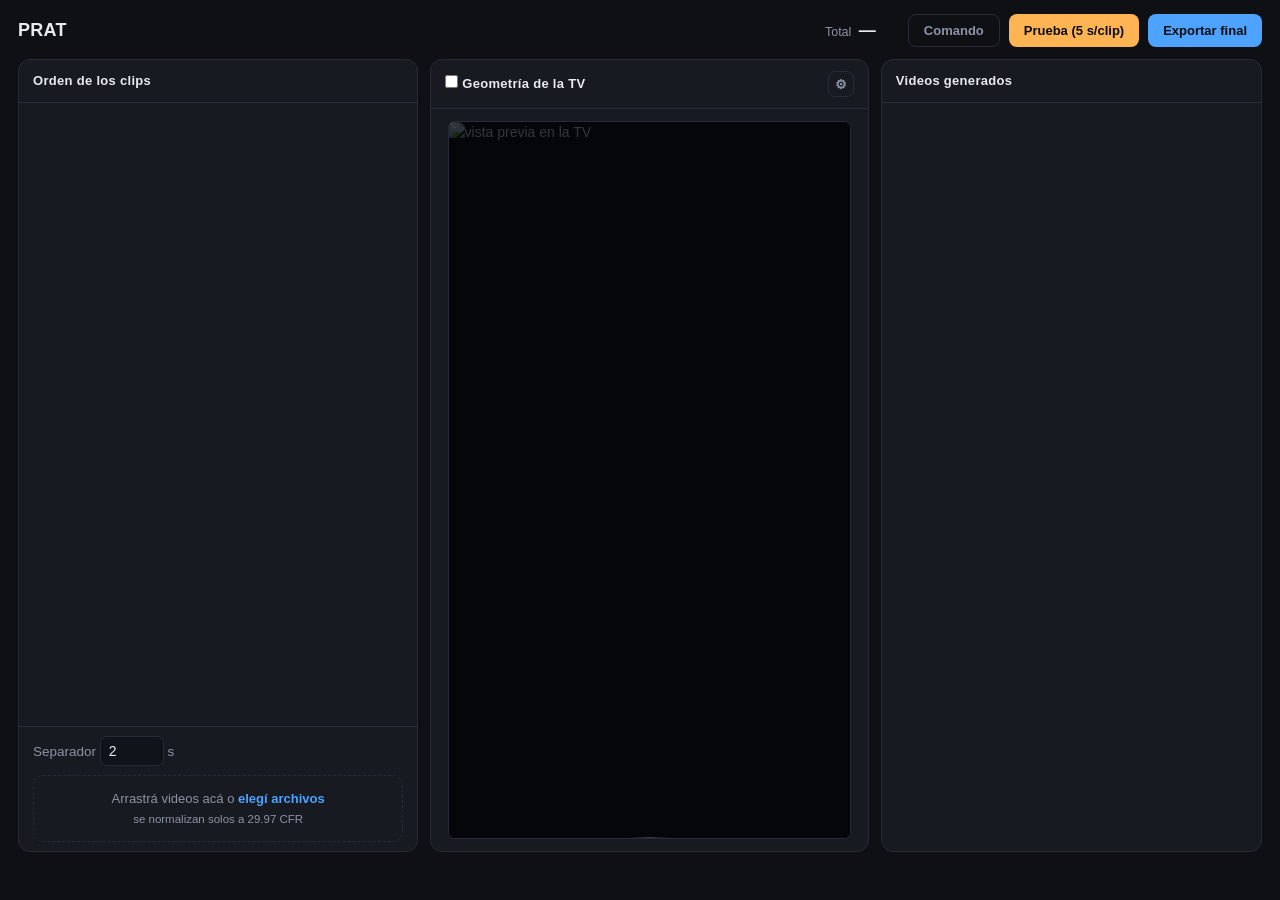
==== commit 2cf717dc: "Previa como ojo de buey, y menos ruido en la interfaz - La previa se muestra girada, con la TV parad" ====
--- a/scripts/panel/index.html
+++ b/scripts/panel/index.html
@@ -53,6 +53,8 @@
   .caja h2 span { color: var(--tenue); font-weight: 400; font-size: 11.5px; }
   .cuerpo { flex: 1; min-height: 0; overflow-y: auto; padding: 12px 14px; }
   .pie { border-top: 1px solid var(--borde); padding: 9px 14px; flex-shrink: 0; }
+  .pie #zona { margin-top: 9px; }
+  .pie #subidas:not(:empty) { margin-top: 8px; max-height: 132px; overflow-y: auto; }
 
   footer { min-height: 22px; }
 
@@ -87,11 +89,25 @@
   input[type=number] { width: 64px; }
   #geomCtrl { transition: opacity .15s; }
   #geomCtrl.off { opacity: .35; pointer-events: none; }
-  #vista {
-    display: block; width: 100%; margin: 11px 0; background: #000;
-    border: 1px solid var(--borde); border-radius: 8px;
-  }
-  #vista.off { display: none; }
+  /* La TV está montada en vertical: la previa se muestra con esa proporción
+     para mirarse igual que la pared. */
+  .caja.geom .cuerpo { display: flex; flex-direction: column; gap: 10px; }
+  .tv {
+    flex: 1; min-height: 0; aspect-ratio: 1080 / 1920; margin: 0 auto;
+    position: relative; background: #000; border-radius: 7px;
+    border: 1px solid var(--borde); overflow: hidden;
+  }
+  .tv.off { display: none; }
+  #vista { display: block; width: 100%; height: 100%; object-fit: fill; }
+  /* El ojo de buey: el box-shadow gigante oscurece todo menos el círculo, que
+     es justo lo que la portilla física deja ver. */
+  #ojo {
+    position: absolute; left: 0; width: 100%; aspect-ratio: 1;
+    border-radius: 50%; pointer-events: none;
+    box-shadow: 0 0 0 2000px rgba(6, 8, 12, .8);
+    outline: 1px solid rgba(255, 255, 255, .22);
+  }
+  #ojo.off { display: none; }
   button {
     border: 0; border-radius: 8px; padding: 8px 15px; font-size: 13px;
     font-weight: 600; cursor: pointer; color: #0b0d11;
@@ -100,6 +116,14 @@
   #btnPrueba { background: var(--ambar); }
   #btnFinal { background: var(--acento); }
   #btnComando { background: transparent; color: var(--tenue); border: 1px solid var(--borde); }
+  #btnCancelar { background: transparent; color: var(--error); border: 1px solid var(--error); }
+  #btnGeom {
+    margin-left: auto; background: transparent; color: var(--tenue);
+    border: 1px solid var(--borde); border-radius: 7px;
+    width: 26px; height: 26px; padding: 0; font-size: 13px;
+  }
+  #btnGeom:hover, #btnGeom.abierto { color: var(--acento); border-color: var(--acento); }
+  #geomCtrl[hidden] { display: none; }
   pre {
     background: #10131a; border: 1px solid var(--borde); border-radius: 8px;
     padding: 10px; font-size: 11.5px; line-height: 1.5; white-space: pre-wrap;
@@ -120,16 +144,22 @@
   .salida .datos { flex: 1; min-width: 0; }
   .salida .datos b { display: block; font-size: 14px; overflow: hidden;
                      text-overflow: ellipsis; white-space: nowrap; }
-  .salida .datos span { color: var(--tenue); font-size: 12.5px; }
-  .salida .etq {
-    font-size: 11px; padding: 1px 7px; border-radius: 5px; margin-left: 7px;
-    background: var(--borde); color: var(--tenue); vertical-align: 1px;
-  }
-  .salida a.bajar {
-    background: var(--acento); color: #0b0d11; text-decoration: none;
-    border-radius: 7px; padding: 6px 12px; font-size: 12.5px; font-weight: 600;
-    flex-shrink: 0;
-  }
+  .salida .datos span { color: var(--tenue); font-size: 12px; display: block;
+                        overflow: hidden; text-overflow: ellipsis; white-space: nowrap; }
+  /* Descargar y borrar comparten lenguaje: iconos apagados que se encienden
+     al pasar por encima. Ninguno compite por atención con el contenido. */
+  .salida a.bajar, .salida button.borrar {
+    background: transparent; color: var(--tenue);
+    border: 1px solid var(--borde); border-radius: 7px;
+    width: 27px; height: 27px; flex-shrink: 0; padding: 0;
+    display: flex; align-items: center; justify-content: center;
+    font-size: 14px; line-height: 1; text-decoration: none;
+  }
+  .salida a.bajar:hover { color: var(--acento); border-color: var(--acento); }
+  /* El de borrar va apagado a propósito: no debe competir con Descargar,
+     que es la acción de todos los días. */
+  .salida button.borrar:hover { color: var(--error); border-color: var(--error); }
+  .salida.borrando { opacity: .4; pointer-events: none; }
   #zona {
     border: 1.5px dashed var(--borde); border-radius: 10px; padding: 13px;
     text-align: center; color: var(--tenue); font-size: 13px; cursor: pointer;
@@ -183,6 +213,7 @@
     <button id="btnComando">Comando</button>
     <button id="btnPrueba">Prueba (5 s/clip)</button>
     <button id="btnFinal">Exportar final</button>
+    <button id="btnCancelar" hidden>Cancelar export</button>
   </div>
 </header>
 
@@ -192,20 +223,27 @@
   <section class="caja">
     <h2>Orden de los clips</h2>
     <div class="cuerpo"><ul id="lista"></ul></div>
-    <div class="pie fila">
-      <label>Separador <input type="number" id="sep" min="0" step="0.5" value="2"> s</label>
+    <div class="pie">
+      <div class="fila">
+        <label>Separador <input type="number" id="sep" min="0" step="0.5" value="2"> s</label>
+      </div>
+      <div id="zona">Arrastrá videos acá o <b>elegí archivos</b><br>
+        <span style="font-size:11.5px">se normalizan solos a 29.97 CFR</span></div>
+      <input type="file" id="archivos" accept=".mp4,.mov,.MOV,.mkv,.m4v,.avi,.webm,video/*" multiple hidden>
+      <div id="subidas"></div>
     </div>
   </section>
 
-  <section class="caja">
+  <section class="caja geom">
     <h2>
       <label style="font-weight:700">
         <input type="checkbox" id="geomOn">
         Geometría de la TV
       </label>
+      <button id="btnGeom" title="Ajustes de geometría">&#9881;</button>
     </h2>
     <div class="cuerpo">
-      <div class="fila" id="geomCtrl">
+      <div class="fila" id="geomCtrl" hidden>
         <label>Giro <select id="giro">
           <option value="0">sin girar</option>
           <option value="1">90° horario</option>
@@ -216,16 +254,15 @@
         <label>OFFY <input type="number" id="offy" min="0" max="1920" step="1"></label>
         <label>previo <select id="vistaClip"></select></label>
       </div>
-      <img id="vista" alt="vista previa de la geometría">
-      <div id="zona">Arrastrá videos acá o <b>elegí archivos</b><br>
-        <span style="font-size:12px">se normalizan solos a 29.97 CFR</span></div>
-      <input type="file" id="archivos" accept=".mp4,.mov,.MOV,.mkv,.m4v,.avi,.webm,video/*" multiple hidden>
-      <div id="subidas"></div>
+      <div class="tv" id="tv">
+        <img id="vista" alt="vista previa en la TV">
+        <div id="ojo"></div>
+      </div>
     </div>
   </section>
 
   <section class="caja">
-    <h2>Videos generados <span id="avisoBajada"></span></h2>
+    <h2>Videos generados <span id="espacio"></span><span id="avisoBajada"></span></h2>
     <div class="cuerpo"><div id="salidas2"></div></div>
   </section>
 </main>
@@ -315,17 +352,24 @@
 }
 
 let tVista = null;
+const ALTO_TV = 1920;   // alto del lienzo, en px de la TV parada
+
 function refrescarVista() {
   const g = geomActual();
   $('geomCtrl').className = 'fila' + (g.activa ? '' : ' off');
-  $('vista').className = g.activa ? '' : 'off';
+  $('tv').className = 'tv' + (g.activa ? '' : ' off');
   if (!g.activa) return;
+
+  // El recorte cuadrado ocupa todo el ancho de la TV parada, y OFFX es lo que
+  // baja desde el borde de arriba: ahí queda el ojo de buey.
+  $('ojo').style.top = (g.offx / ALTO_TV * 100).toFixed(2) + '%';
+
   const clip = $('vistaClip').value;
   if (!clip) return;
   // Cada cuadro sale de un ffmpeg: al arrastrar los números conviene esperar.
   clearTimeout(tVista);
   tVista = setTimeout(() => {
-    $('vista').src = `/api/vista?clip=${encodeURIComponent(clip)}&seg=10` +
+    $('vista').src = `/api/vista?clip=${encodeURIComponent(clip)}&seg=10&tv=1` +
       `&activa=1&giro=${g.giro}&offx=${g.offx}&offy=${g.offy}&t=${performance.now()|0}`;
   }, 250);
 }
@@ -357,9 +401,15 @@
   const r = await fetch('/api/estado');
   const e = await r.json();
   $('avance').style.width = (e.progreso * 100).toFixed(1) + '%';
+  $('btnCancelar').hidden = e.estado !== 'corriendo';
   if (e.estado === 'corriendo') {
     $('msg').innerHTML = `<span class="info">Exportando ${e.salida}… ${(e.progreso*100).toFixed(0)} %</span>`;
     setTimeout(seguir, 1000);
+  } else if (e.estado === 'idle') {
+    corriendo = false;
+    $('barra').style.display = 'none';
+    $('msg').innerHTML = '<span class="info">Export cancelado</span>';
+    cargarSalidas();
   } else if (e.estado === 'ok') {
     corriendo = false;
     $('msg').innerHTML = `<span class="ok">Listo: ${e.salida}</span>`;
@@ -398,11 +448,33 @@
          d.toLocaleTimeString('es-UY', {hour:'2-digit', minute:'2-digit', hour12:false});
 }
 
+async function borrarSalida(s, div) {
+  // Borra del disco y no hay papelera: se confirma con nombre y peso a la vista.
+  if (!confirm(`¿Borrar ${s.nombre} del disco?\n\n` +
+               `${fmt(s.dur)} · ${gb(s.bytes)}\n\n` +
+               `Se elimina de la Mac mini y no va a la papelera.`)) return;
+  div.classList.add('borrando');
+  try {
+    const r = await fetch('/api/borrar?archivo=' + encodeURIComponent(s.nombre),
+                          { method: 'POST' });
+    const d = await r.json();
+    if (d.error) throw new Error(d.error);
+    $('msg').innerHTML = `<span class="info">Borrado ${s.nombre} · ` +
+                         `${gb(d.liberado)} liberados</span>`;
+  } catch (e) {
+    div.classList.remove('borrando');
+    $('msg').innerHTML = `<span class="err">No se pudo borrar: ${e.message}</span>`;
+  }
+  cargarSalidas();
+}
+
 async function cargarSalidas() {
   let d;
   try { d = await (await fetch('/api/renders')).json(); } catch (_) { return; }
   const cont = $('salidas2');
   cont.innerHTML = '';
+  if (d.espacio) $('espacio').textContent =
+    `${gb(d.espacio.ocupado)} en uso · ${gb(d.espacio.libre)} libres`;
   if (!d.salidas.length) {
     cont.innerHTML = '<span style="color:var(--tenue);font-size:13.5px">' +
                      'Todavía no hay videos generados.</span>';
@@ -415,10 +487,13 @@
     div.innerHTML = `
       <img loading="lazy" src="/api/miniatura?archivo=${encodeURIComponent(s.nombre)}" alt="">
       <div class="datos">
-        <b>${s.nombre}${s.tipo === 'prueba' ? '<span class="etq">prueba</span>' : ''}</b>
-        <span>${fmt(s.dur)} · ${gb(s.bytes)} · ${fecha(s.mtime)}</span>
+        <b>${s.nombre}</b>
+        <span>${fmt(s.dur)} · ${gb(s.bytes)} · ${fecha(s.mtime)}${
+          s.tipo === 'prueba' ? ' · prueba' : ''}</span>
       </div>
-      <a class="bajar" href="${url}" download>Descargar</a>`;
+      <a class="bajar" href="${url}" download title="Descargar">\u2193</a>
+      <button class="borrar" title="Borrar del disco">\u00d7</button>`;
+    div.querySelector('.borrar').onclick = () => borrarSalida(s, div);
     cont.appendChild(div);
   }
 }
@@ -611,9 +686,18 @@
 ['geomOn','giro','offx','offy'].forEach(id =>
   $(id).oninput = () => { refrescarVista(); guardar(); });
 $('vistaClip').onchange = refrescarVista;
+$('btnGeom').onclick = () => {
+  const oculto = $('geomCtrl').hidden;
+  $('geomCtrl').hidden = !oculto;
+  $('btnGeom').classList.toggle('abierto', oculto);
+};
 $('btnComando').onclick = () => verComando('final');
 $('btnPrueba').onclick = () => exportar('prueba');
 $('btnFinal').onclick = () => exportar('final');
+$('btnCancelar').onclick = async () => {
+  // El parcial se borra del lado del servidor: son gigas que no sirven.
+  await fetch('/api/cancelar-export', { method: 'POST' });
+};
 cargar();
 cargarSalidas();
 chequearVia();
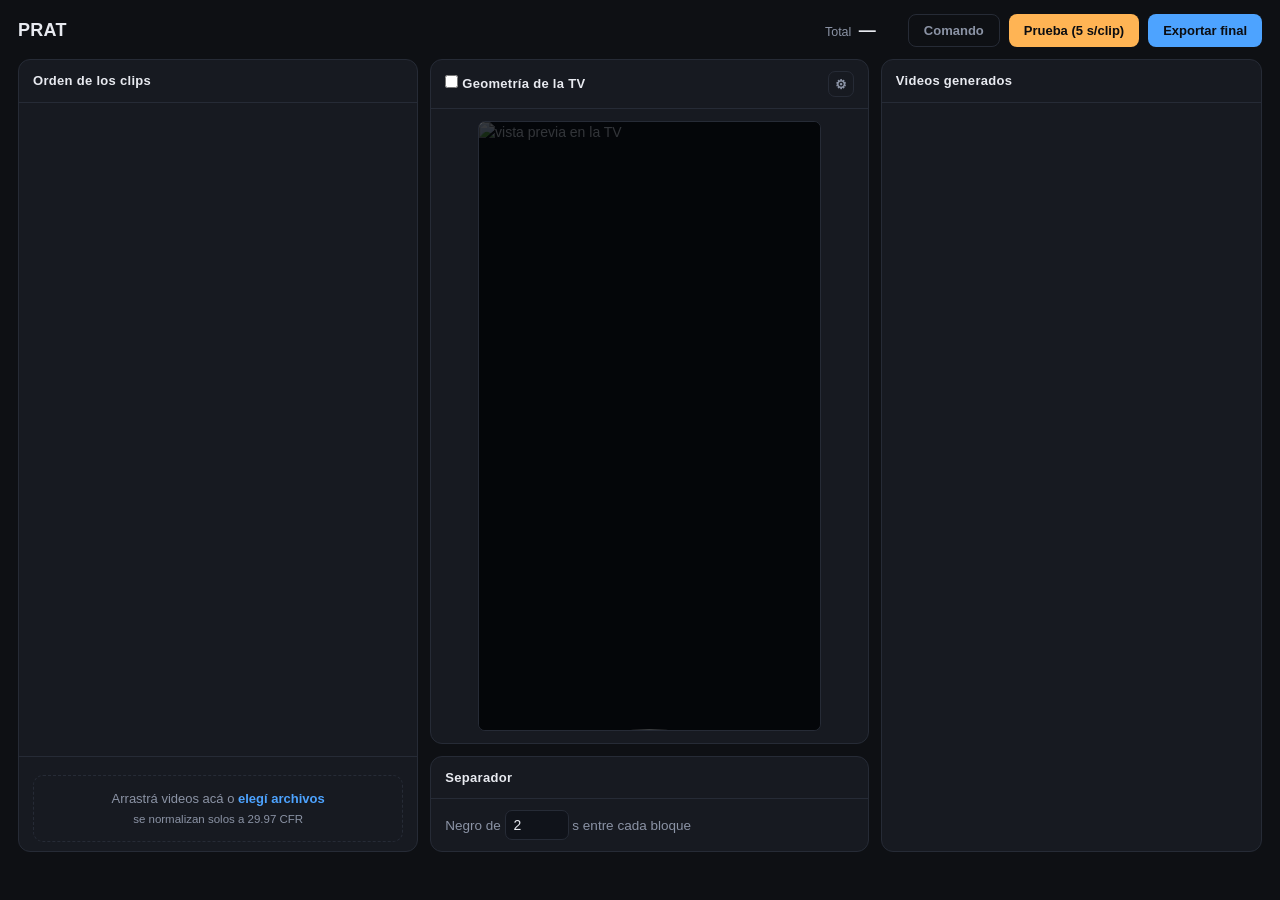
==== commit d20e8c90: "El separador pasa a la columna del medio Queda debajo de Geometría de la TV, como segunda caja de es" ====
--- a/scripts/panel/index.html
+++ b/scripts/panel/index.html
@@ -45,6 +45,12 @@
     background: var(--panel); border: 1px solid var(--borde); border-radius: 12px;
     display: flex; flex-direction: column; min-height: 0; overflow: hidden;
   }
+  /* Columna con dos cajas: la de geometría se estira y la del separador ocupa
+     lo que necesita. */
+  .col { display: flex; flex-direction: column; gap: 12px; min-height: 0; }
+  .col .caja.geom { flex: 1; }
+  .col .caja:not(.geom) { flex: 0 0 auto; }
+  .col .caja:not(.geom) .cuerpo { overflow: visible; }
   .caja h2 {
     font-size: 13px; font-weight: 700; letter-spacing: .3px;
     padding: 11px 14px; border-bottom: 1px solid var(--borde);
@@ -224,9 +230,6 @@
     <h2>Orden de los clips</h2>
     <div class="cuerpo"><ul id="lista"></ul></div>
     <div class="pie">
-      <div class="fila">
-        <label>Separador <input type="number" id="sep" min="0" step="0.5" value="2"> s</label>
-      </div>
       <div id="zona">Arrastrá videos acá o <b>elegí archivos</b><br>
         <span style="font-size:11.5px">se normalizan solos a 29.97 CFR</span></div>
       <input type="file" id="archivos" accept=".mp4,.mov,.MOV,.mkv,.m4v,.avi,.webm,video/*" multiple hidden>
@@ -234,6 +237,7 @@
     </div>
   </section>
 
+  <div class="col">
   <section class="caja geom">
     <h2>
       <label style="font-weight:700">
@@ -260,6 +264,15 @@
       </div>
     </div>
   </section>
+
+  <section class="caja">
+    <h2>Separador</h2>
+    <div class="cuerpo fila" style="padding: 11px 14px">
+      <label>Negro de <input type="number" id="sep" min="0" step="0.5" value="2"> s
+        entre cada bloque</label>
+    </div>
+  </section>
+  </div>
 
   <section class="caja">
     <h2>Videos generados <span id="espacio"></span><span id="avisoBajada"></span></h2>
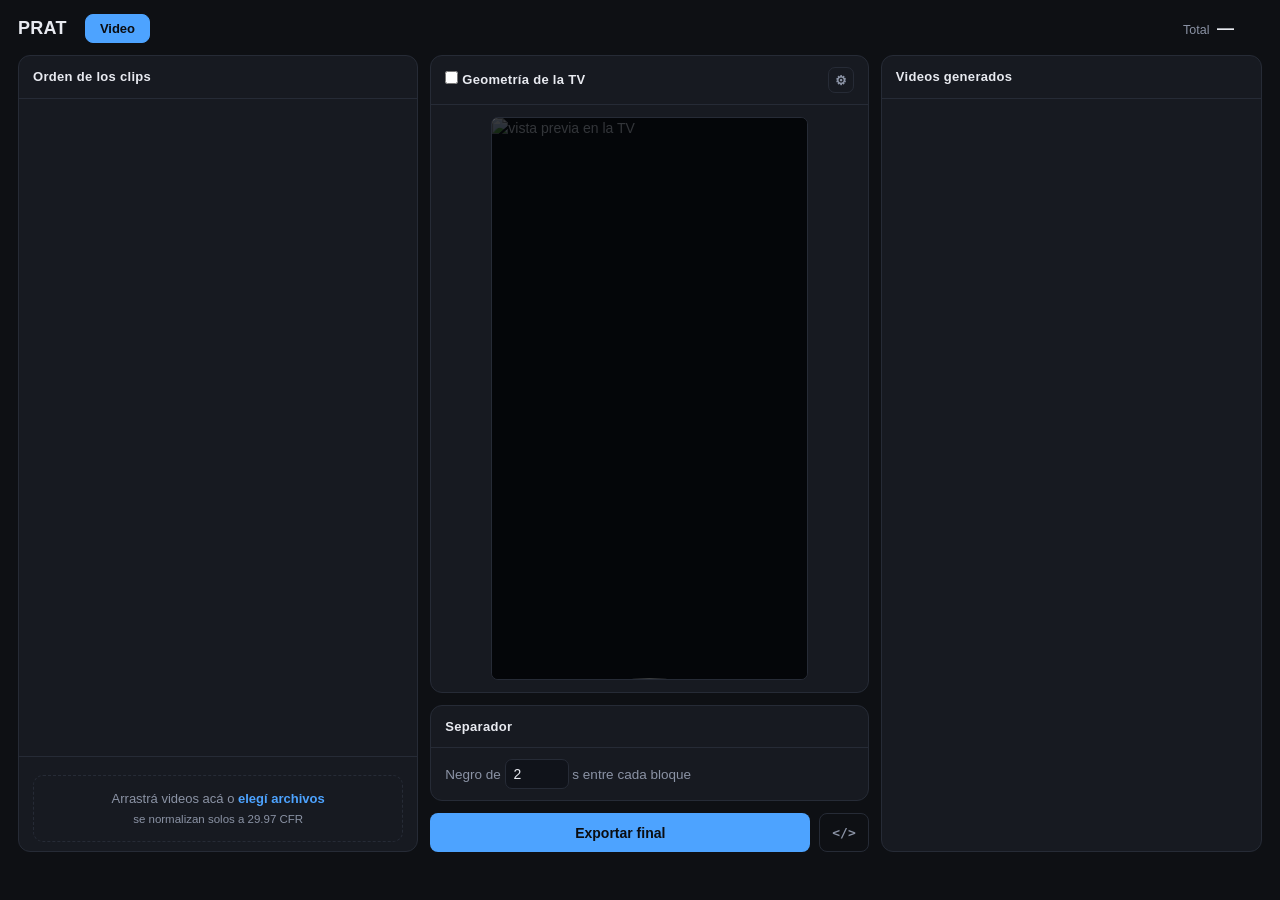
==== commit 4e16ac0f: "Módulos arriba, exportar al pie de la columna del medio - El header pasa a ser navegación entre módu" ====
--- a/scripts/panel/index.html
+++ b/scripts/panel/index.html
@@ -32,7 +32,30 @@
   .marcador { display: flex; align-items: baseline; gap: 14px; margin-left: auto; }
   .marcador span { color: var(--tenue); font-size: 12.5px; }
   .marcador b { color: var(--texto); font-size: 17px; margin-left: 4px; }
-  .acciones { display: flex; gap: 9px; }
+  /* Navegación entre módulos del proyecto. Hoy solo está Video; los demás
+     (luz, ventilador, botón) se suman a la lista MODULOS del script. */
+  #modulos { display: flex; gap: 7px; }
+  #modulos button {
+    background: transparent; color: var(--tenue);
+    border: 1px solid var(--borde); border-radius: 8px;
+    padding: 6px 14px; font-size: 13px; font-weight: 600;
+  }
+  #modulos button:hover:not(:disabled) { color: var(--texto); border-color: var(--tenue); }
+  #modulos button.activo {
+    background: var(--acento); color: #0b0d11; border-color: var(--acento);
+  }
+  /* El módulo actual también va deshabilitado (ya estás ahí), pero tiene que
+     verse encendido: el apagado es para los que todavía no existen. */
+  #modulos button:disabled { cursor: default; }
+  #modulos button:disabled:not(.activo) { opacity: .38; }
+  /* gana sobre la regla general de button:disabled */
+  #modulos button.activo:disabled { opacity: 1; }
+  .marcador small { color: var(--tenue); font-size: 11.5px; }
+
+  /* Los controles de exportar cierran la columna del medio: es el final del
+     recorrido, después de ordenar y de encuadrar. */
+  .exportar { display: flex; gap: 9px; flex-shrink: 0; }
+  .exportar #btnFinal { flex: 1; padding: 11px 15px; font-size: 14px; }
 
   main {
     display: grid; gap: 12px; min-height: 0; flex: 1;
@@ -119,9 +142,11 @@
     font-weight: 600; cursor: pointer; color: #0b0d11;
   }
   button:disabled { opacity: .4; cursor: default; }
-  #btnPrueba { background: var(--ambar); }
   #btnFinal { background: var(--acento); }
-  #btnComando { background: transparent; color: var(--tenue); border: 1px solid var(--borde); }
+  #btnComando {
+    background: transparent; color: var(--tenue); border: 1px solid var(--borde);
+    font-family: "SF Mono", Menlo, monospace; padding: 11px 12px;
+  }
   #btnCancelar { background: transparent; color: var(--error); border: 1px solid var(--error); }
   #btnGeom {
     margin-left: auto; background: transparent; color: var(--tenue);
@@ -210,16 +235,12 @@
 </head>
 <body>
 <header>
-  <h1>PRAT <small id="proxima"></small></h1>
+  <h1>PRAT</h1>
+  <nav id="modulos"></nav>
   <div class="marcador">
     <span>Total <b id="total">—</b></span>
     <span id="techo"></span>
-  </div>
-  <div class="acciones">
-    <button id="btnComando">Comando</button>
-    <button id="btnPrueba">Prueba (5 s/clip)</button>
-    <button id="btnFinal">Exportar final</button>
-    <button id="btnCancelar" hidden>Cancelar export</button>
+    <small id="proxima"></small>
   </div>
 </header>
 
@@ -272,6 +293,12 @@
         entre cada bloque</label>
     </div>
   </section>
+
+  <div class="exportar">
+    <button id="btnFinal">Exportar final</button>
+    <button id="btnCancelar" hidden>Cancelar</button>
+    <button id="btnComando" title="Ver el comando ffmpeg">&lt;/&gt;</button>
+  </div>
   </div>
 
   <section class="caja">
@@ -705,12 +732,31 @@
   $('btnGeom').classList.toggle('abierto', oculto);
 };
 $('btnComando').onclick = () => verComando('final');
-$('btnPrueba').onclick = () => exportar('prueba');
+// Módulos del proyecto. Para sumar uno: {id, nombre, url} — sin url queda
+// deshabilitado hasta que esa pantalla exista.
+const MODULOS = [
+  { id: 'video', nombre: 'Video', url: '/' },
+];
+const MODULO_ACTUAL = 'video';
+
+function pintarModulos() {
+  $('modulos').innerHTML = '';
+  for (const m of MODULOS) {
+    const b = document.createElement('button');
+    b.textContent = m.nombre;
+    b.className = m.id === MODULO_ACTUAL ? 'activo' : '';
+    b.disabled = !m.url || m.id === MODULO_ACTUAL;
+    if (m.url && m.id !== MODULO_ACTUAL) b.onclick = () => location.href = m.url;
+    $('modulos').appendChild(b);
+  }
+}
+
 $('btnFinal').onclick = () => exportar('final');
 $('btnCancelar').onclick = async () => {
   // El parcial se borra del lado del servidor: son gigas que no sirven.
   await fetch('/api/cancelar-export', { method: 'POST' });
 };
+pintarModulos();
 cargar();
 cargarSalidas();
 chequearVia();
